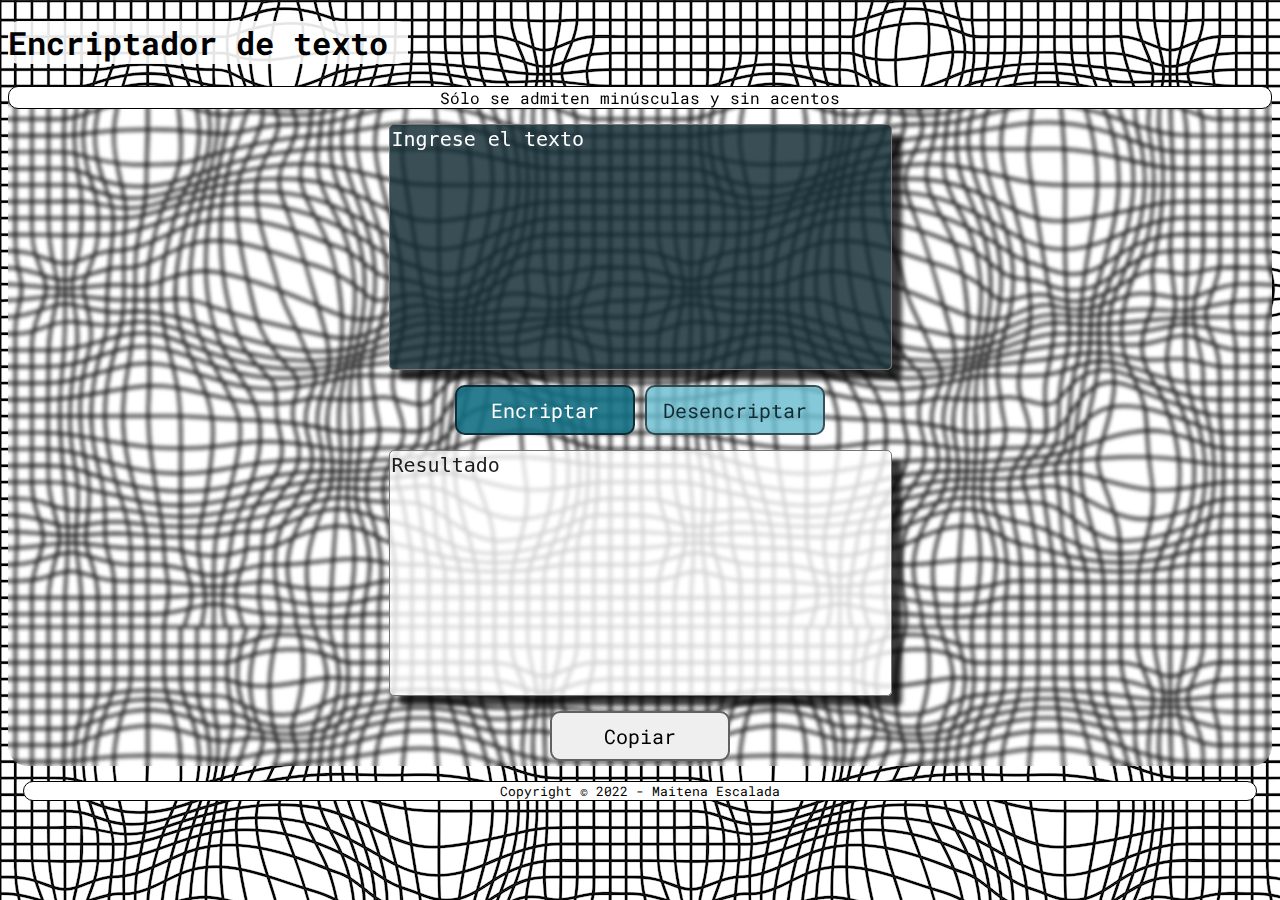
==== index.html @ 1d88e777 "refactore de clases" ====
<!DOCTYPE html>
<html lang="es">
<head>
    <meta charset="UTF-8">
    <meta http-equiv="X-UA-Compatible" content="IE=edge">
    <meta name="viewport" content="width=device-width, initial-scale=1.0">
    <title>Encriptador</title>
    
    <link rel="stylesheet" href="style.css">
    <script src="app.js" type="text/javascript" defer></script>
    <link rel="preconnect" href="https://fonts.googleapis.com">
    <link rel="preconnect" href="https://fonts.gstatic.com" crossorigin>
    <link href="https://fonts.googleapis.com/css2?family=Roboto+Mono:ital,wght@0,300;0,500;0,700;1,300&display=swap" rel="stylesheet">

</head>

<body>
    <header>
        <h1 class="titulo">Encriptador de texto</h1>
    </header>
    
    <div class="linea"></div>
    
    <main>
        <p class="centrar parrafo">Sólo se admiten minúsculas y sin acentos</p>
        
        <div class="centrar">
            <textarea class="text-area" id="text-cifrador" cols="40" rows="10" placeholder="Ingrese el texto"></textarea>
        </div>
    
        <div class="centrar botones">
            <button class="boton" id="boton-encriptar">Encriptar</button>
            <button class="boton" id="boton-desencriptar">Desencriptar</button>
        </div>
        
       
        <div class="centrar">
            <textarea class="text-area" id="text-resultado" cols="40" rows="10" placeholder="Resultado" readonly></textarea>
        </div>
        
        <div class="centrar">
            <button class="boton" id="boton-copiar" type="submit">Copiar</button>
        </div>
    </main>
    
    <footer class="centrar">
        <small>Copyright &copy 2022 - Maitena Escalada</small>
    </footer>
</body>
</html>
---- style.css ----
:root{
    --tipo-principal:'Roboto Mono', monospace;
    --blanco: rgb(255, 255, 255);
}

body {
    background-image: url("cuadricula_distorsionada.png");
    font-family: var(--tipo-principal);
}

.titulo {
    background-color: rgba(255, 255, 255, 0.897);
    border-radius: 10px;
    max-width: 400px;
}

main {
    margin-top: 10px;
    backdrop-filter: blur(2px);
    border-radius: 20px;
}

.parrafo {
   margin: 5px 0px;
   background-color: var(--blanco);
   border: 1px solid;
   border-radius: 10px;
}

.text-area {
    border-radius: 5px;
    resize: none;
    box-shadow: 10px 10px 5px rgba(0, 0, 0, 0.767);
    margin-bottom: 10px;
    margin-top: 10px;
    font-size: 20px;
}

#text-cifrador {
    background-color: rgba(19, 44, 51, 0.836);
    color: var(--blanco);
}

#text-cifrador::placeholder {
    color: var(--blanco);
    font-size: 20px;
}

.centrar {
    display: flex;
    justify-content: center;
}

.boton {
    font-family: var(--tipo-principal);
    font-size: 20px;
    padding: 10px;
    margin: 5px;
    border: 2px solid rgba(0, 0, 0, 0.596);
    border-radius: 10px;
    width: 180px;
}

#boton-encriptar {
    background-color: rgba(18, 109, 130, 0.897);
    color: var(--blanco);
}

#boton-encriptar:hover{
    background-color: rgb(216, 227, 231);
    color: rgba(18, 109, 130, 0.562);
}

#boton-desencriptar {
    background-color: rgba(107, 190, 209, 0.829);
    color: rgb(19, 44, 51);
}

#boton-desencriptar:hover {
    background-color: rgb(19, 44, 51);
    color:rgb(18, 110, 130);
}

#text-resultado {
    background-color: rgba(255, 255, 255, 0.801);
}

#text-resultado::placeholder {
    color: rgba(3, 3, 3, 0.897);
    font-size: 20px;
}

#boton-copiar:hover {
    background-color: black;
    color: var(--blanco);
}

footer {
   margin: 15px;
   background-color: var(--blanco);
   border: 1px solid;
   border-radius: 10px;
}


@media (max-width: 400px) {
    .botones {
        flex-direction: column;
    }
    
    .boton {
        max-width: 100%;
    }
}
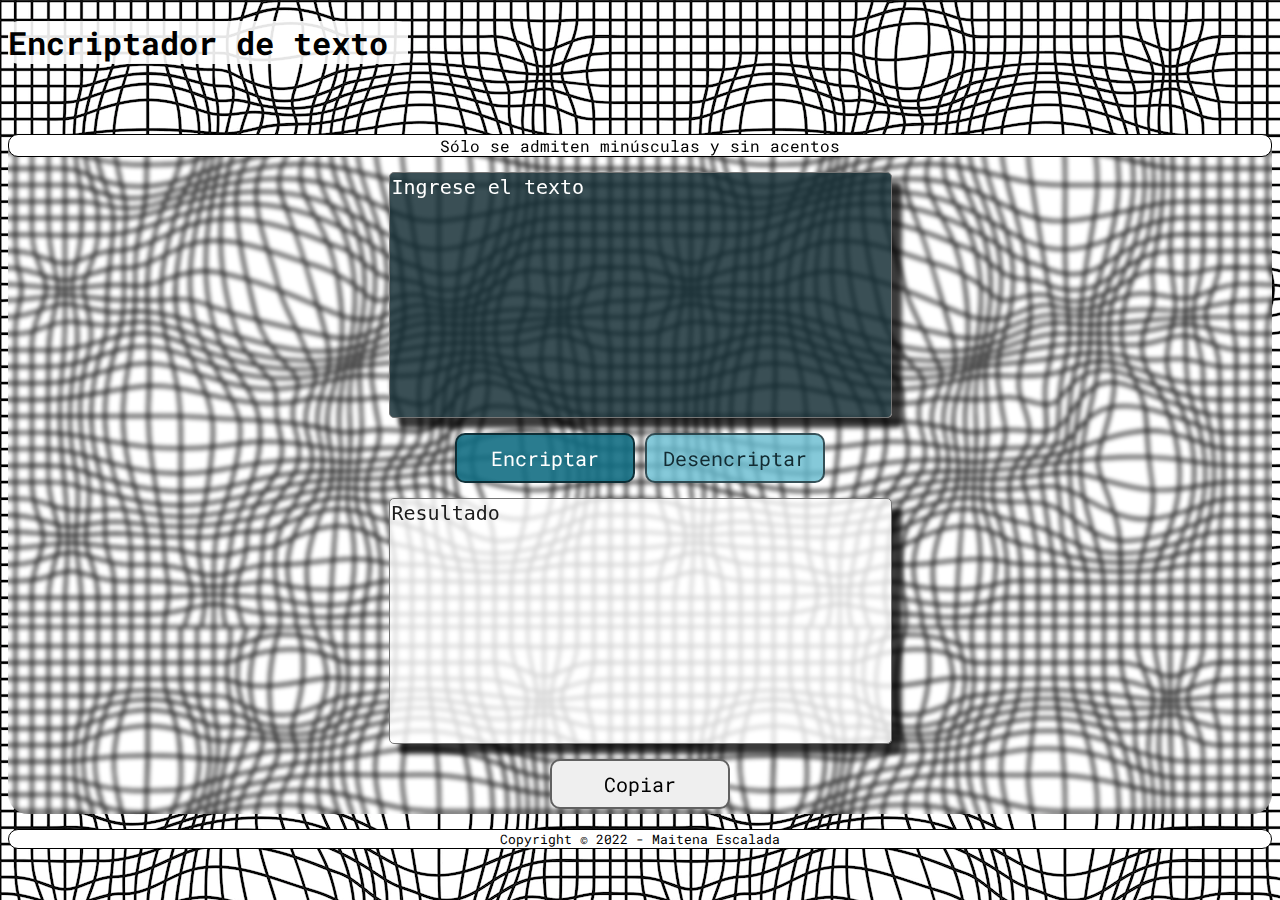
==== commit 08f00d2e: "Modified media querie" ====
--- a/index.html
+++ b/index.html
@@ -18,8 +18,6 @@
     <header>
         <h1 class="titulo">Encriptador de texto</h1>
     </header>
-    
-    <div class="linea"></div>
     
     <main>
         <p class="centrar parrafo">Sólo se admiten minúsculas y sin acentos</p>
--- a/style.css
+++ b/style.css
@@ -15,8 +15,8 @@
 }
 
 main {
-    margin-top: 10px;
-    backdrop-filter: blur(2px);
+    margin-top: 70px;
+    backdrop-filter: blur(2.5px);
     border-radius: 20px;
 }
 
@@ -96,19 +96,19 @@
 }
 
 footer {
-   margin: 15px;
+   margin-top: 15px;
    background-color: var(--blanco);
    border: 1px solid;
    border-radius: 10px;
 }
 
 
-@media (max-width: 400px) {
+@media (max-width: 500px) {
     .botones {
         flex-direction: column;
     }
     
     .boton {
-        max-width: 100%;
+        width: 100%;
     }
 }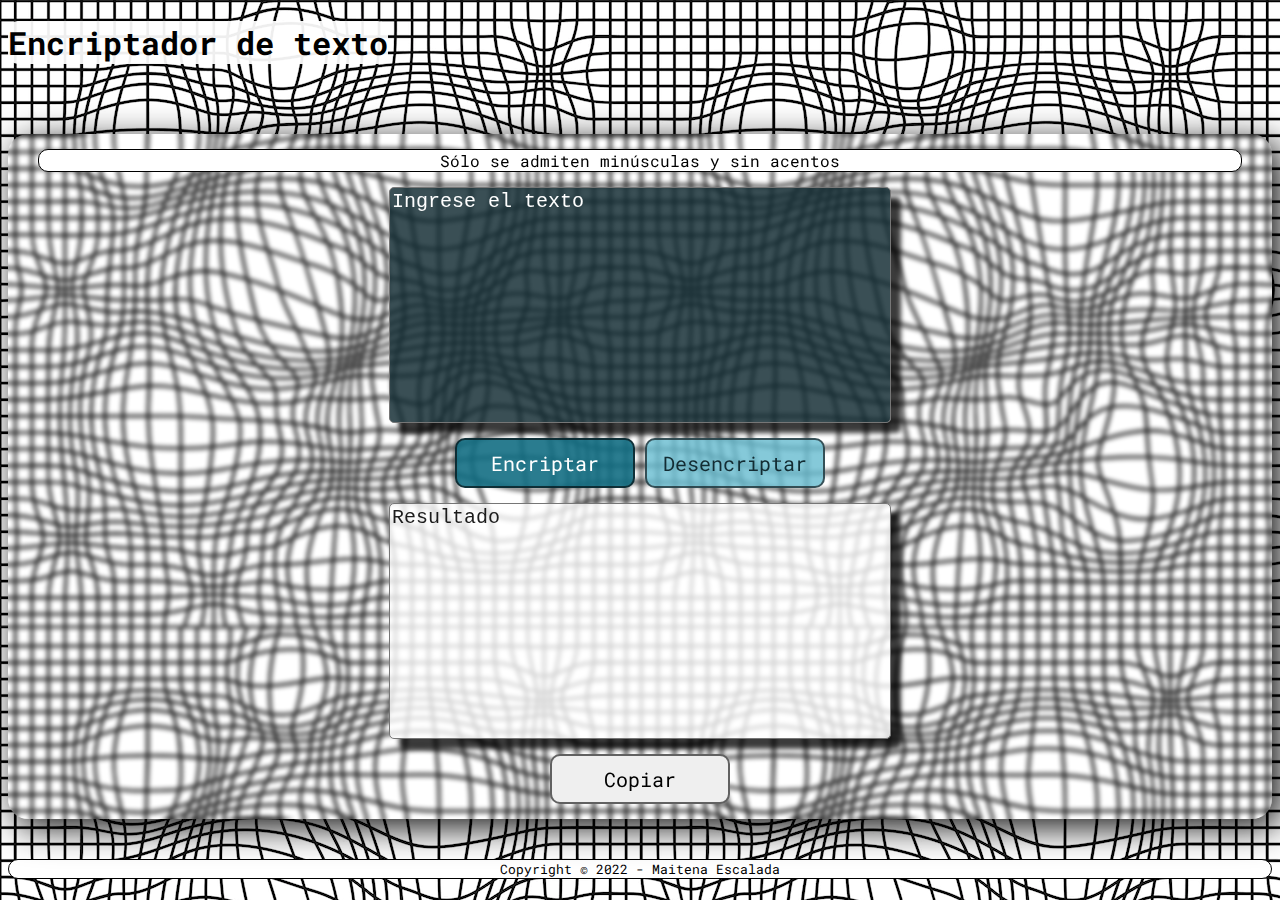
==== commit f097e8e6: "modifique el titulo" ====
--- a/index.html
+++ b/index.html
@@ -5,7 +5,7 @@
     <meta http-equiv="X-UA-Compatible" content="IE=edge">
     <meta name="viewport" content="width=device-width, initial-scale=1.0">
     <title>Encriptador</title>
-    
+    <link rel="icon" href="">
     <link rel="stylesheet" href="style.css">
     <script src="app.js" type="text/javascript" defer></script>
     <link rel="preconnect" href="https://fonts.googleapis.com">
@@ -15,10 +15,10 @@
 </head>
 
 <body>
-    <header>
-        <h1 class="titulo">Encriptador de texto</h1>
+    <header> 
+        <h1><span class="titulo">Encriptador de texto</span></h1>
     </header>
-    
+
     <main>
         <p class="centrar parrafo">Sólo se admiten minúsculas y sin acentos</p>
         
@@ -39,10 +39,11 @@
         <div class="centrar">
             <button class="boton" id="boton-copiar" type="submit">Copiar</button>
         </div>
-    </main>
+    </main>  
     
-    <footer class="centrar">
-        <small>Copyright &copy 2022 - Maitena Escalada</small>
+    <footer>
+        <small class="centrar">Copyright &copy 2022 - Maitena Escalada</small>
     </footer>
+    
 </body>
 </html>--- a/style.css
+++ b/style.css
@@ -5,19 +5,20 @@
 
 body {
     background-image: url("cuadricula_distorsionada.png");
-    font-family: var(--tipo-principal);
-}
-
-.titulo {
-    background-color: rgba(255, 255, 255, 0.897);
-    border-radius: 10px;
-    max-width: 400px;
+    font-family: var(--tipo-principal); 
 }
 
 main {
     margin-top: 70px;
     backdrop-filter: blur(2.5px);
     border-radius: 20px;
+    padding: 10px 30px;
+    box-shadow: 8px 8px 35px 0px rgba(0, 0, 0, 0.938);
+}
+
+.titulo {
+    background-color: rgba(255, 255, 255, 0.932);
+    border-radius: 10px;
 }
 
 .parrafo {
@@ -96,7 +97,7 @@
 }
 
 footer {
-   margin-top: 15px;
+   margin-top: 40px;
    background-color: var(--blanco);
    border: 1px solid;
    border-radius: 10px;
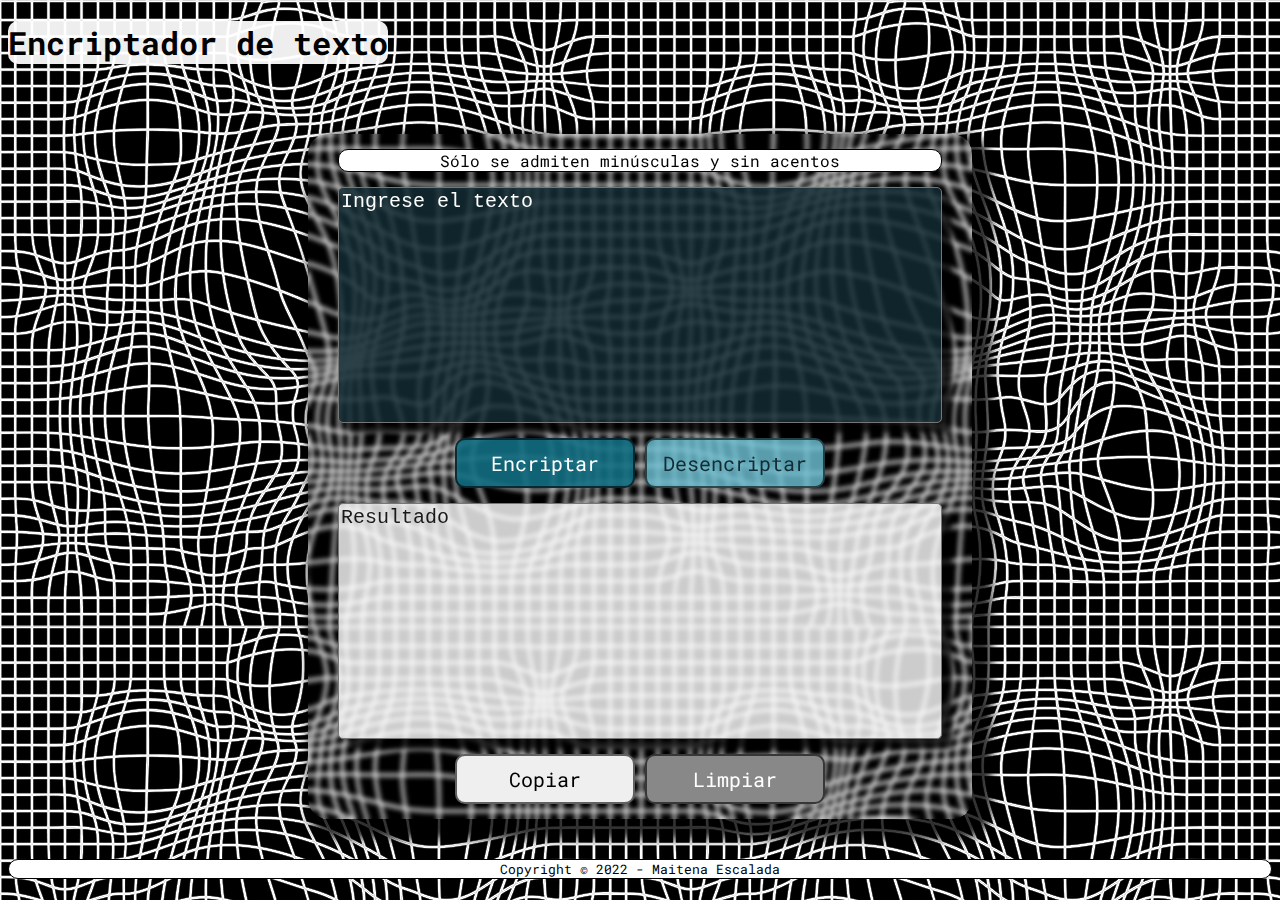
==== commit 7540e9b5: "add boton limpar y cambie fondo" ====
--- a/index.html
+++ b/index.html
@@ -23,7 +23,7 @@
         <p class="centrar parrafo">Sólo se admiten minúsculas y sin acentos</p>
         
         <div class="centrar">
-            <textarea class="text-area" id="text-cifrador" cols="40" rows="10" placeholder="Ingrese el texto"></textarea>
+            <textarea class="text-area" id="text-cifrador" cols="60" rows="10" placeholder="Ingrese el texto"></textarea>
         </div>
     
         <div class="centrar botones">
@@ -33,11 +33,12 @@
         
        
         <div class="centrar">
-            <textarea class="text-area" id="text-resultado" cols="40" rows="10" placeholder="Resultado" readonly></textarea>
+            <textarea class="text-area" id="text-resultado" cols="60" rows="10" placeholder="Resultado" readonly></textarea>
         </div>
         
-        <div class="centrar">
+        <div class="centrar botones">
             <button class="boton" id="boton-copiar" type="submit">Copiar</button>
+            <button class="boton" id="boton-limpiar" type="submit">Limpiar</button>
         </div>
     </main>  
     
--- a/style.css
+++ b/style.css
@@ -4,16 +4,19 @@
 }
 
 body {
-    background-image: url("cuadricula_distorsionada.png");
+    background-image: url("cuadricula_distorsionada_negra.png");
     font-family: var(--tipo-principal); 
 }
 
 main {
     margin-top: 70px;
+    margin-left: 300px;
+    margin-right: 300px;
     backdrop-filter: blur(2.5px);
     border-radius: 20px;
     padding: 10px 30px;
-    box-shadow: 8px 8px 35px 0px rgba(0, 0, 0, 0.938);
+    box-shadow: 10px 10px 10px 10px rgba(0, 0, 0, 0.801);
+    
 }
 
 .titulo {
@@ -94,6 +97,17 @@
 #boton-copiar:hover {
     background-color: black;
     color: var(--blanco);
+    border: 2px solid rgba(255, 255, 255, 0.596);
+}
+
+#boton-limpiar {
+    background-color: rgb(136, 136, 136);
+    color: var(--blanco);
+}
+#boton-limpiar:hover {
+    background-color: var(--blanco);
+    color: black;
+    border: 2px solid rgba(0, 0, 0, 0.596);
 }
 
 footer {
@@ -103,6 +117,19 @@
    border-radius: 10px;
 }
 
+@media (max-width: 1200px) {
+    main {
+        margin-left: 60px;
+        margin-right: 60px;
+    }
+}
+
+@media (max-width: 800px) {
+    main {
+        margin-left: 20px;
+        margin-right: 20px;
+    }
+}
 
 @media (max-width: 500px) {
     .botones {
@@ -112,4 +139,9 @@
     .boton {
         width: 100%;
     }
+    
+    main {
+        margin-left: 5px;
+        margin-right: 5px;
+    }
 }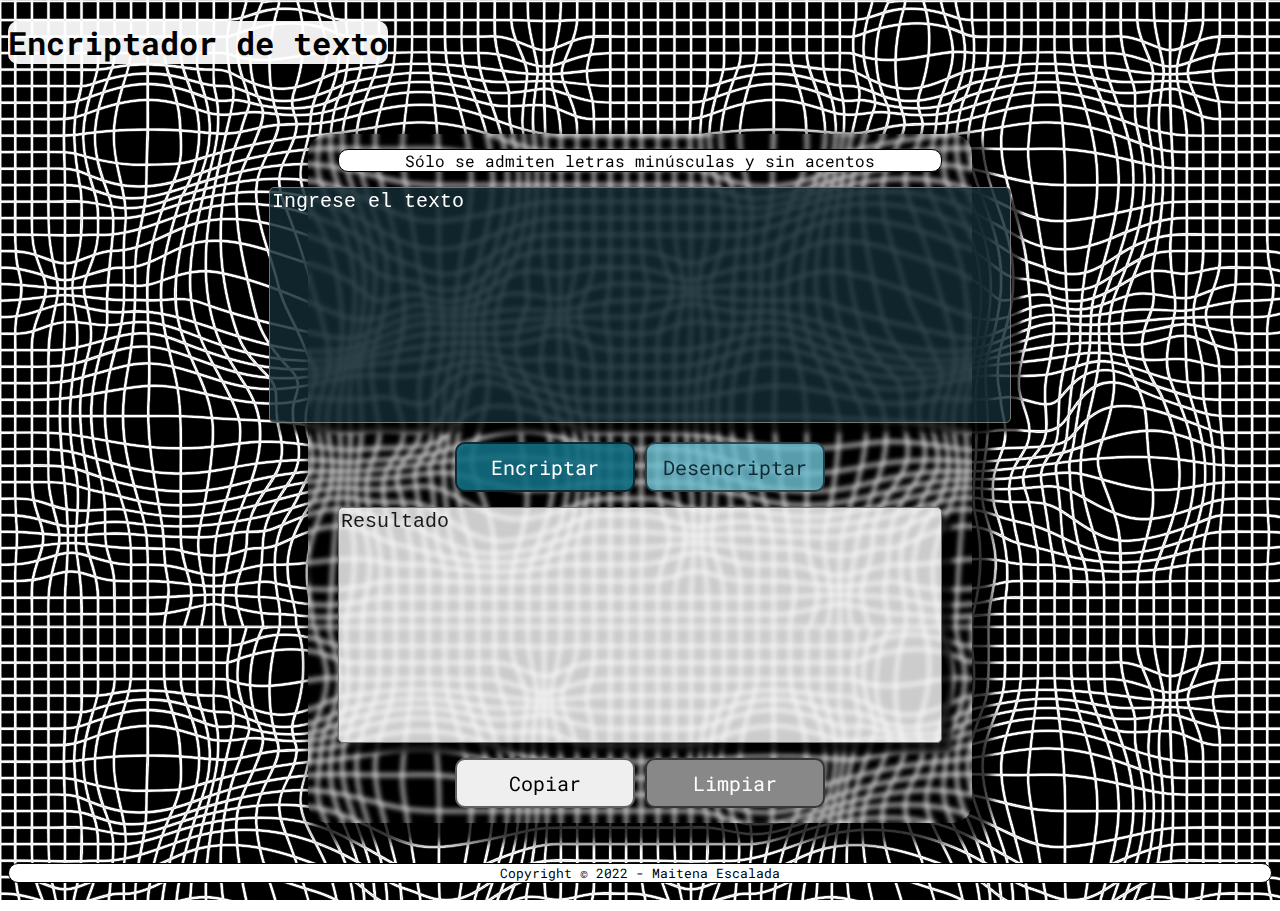
==== commit 40347434: "add metodo validarTexto y esMinuscula" ====
--- a/index.html
+++ b/index.html
@@ -20,10 +20,14 @@
     </header>
 
     <main>
-        <p class="centrar parrafo">Sólo se admiten minúsculas y sin acentos</p>
+        <p class="centrar parrafo">Sólo se admiten letras minúsculas y sin acentos</p>
         
         <div class="centrar">
-            <textarea class="text-area" id="text-cifrador" cols="60" rows="10" placeholder="Ingrese el texto"></textarea>
+            <form action="">
+                <textarea class="text-area" id="text-cifrador" cols="60" rows="10" placeholder="Ingrese el texto" pattern="[a-z]{1,15}" 
+                required></textarea>
+            </form>
+
         </div>
     
         <div class="centrar botones">
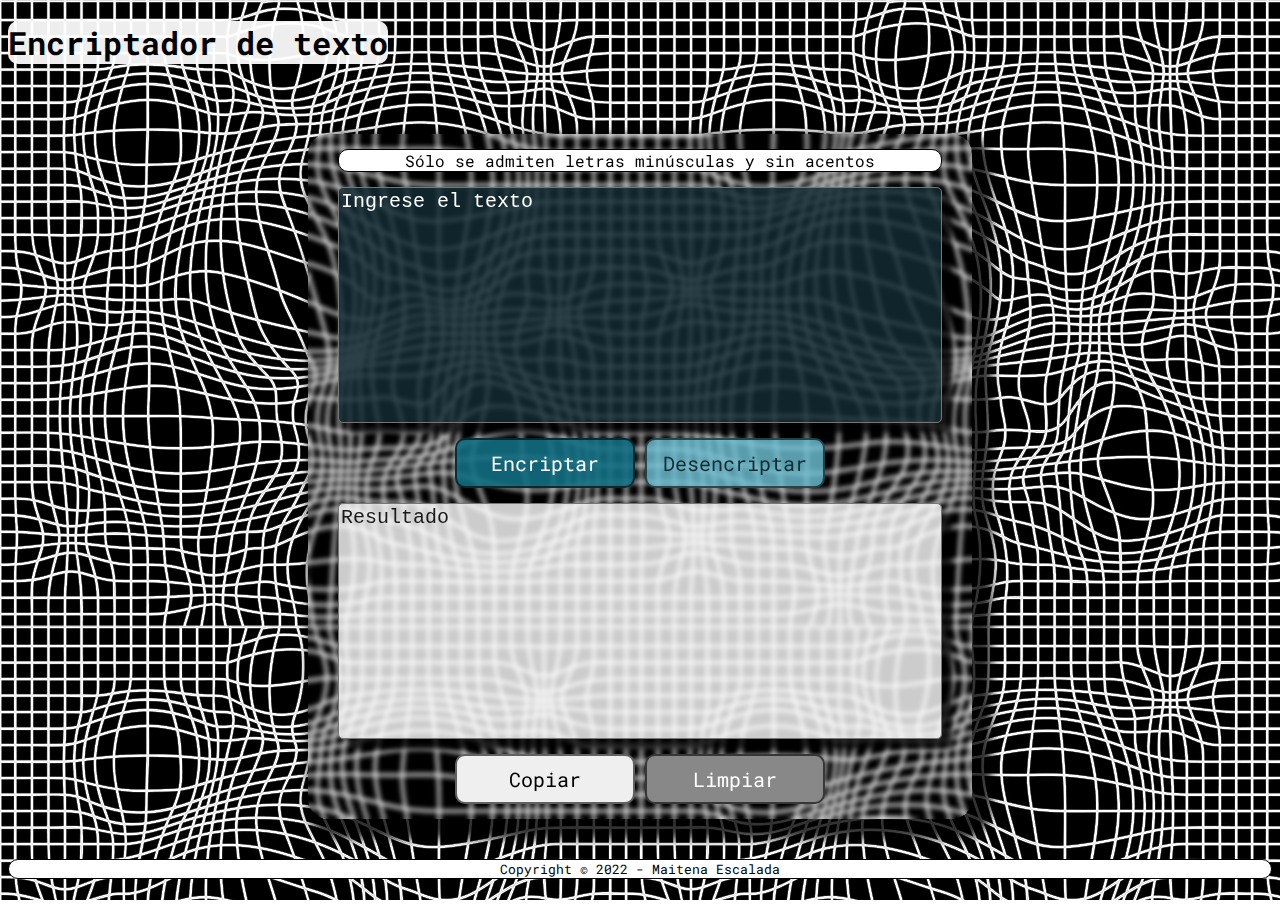
==== commit d9b4a74c: "fix centrado de text-cifrador" ====
--- a/index.html
+++ b/index.html
@@ -23,11 +23,7 @@
         <p class="centrar parrafo">Sólo se admiten letras minúsculas y sin acentos</p>
         
         <div class="centrar">
-            <form action="">
-                <textarea class="text-area" id="text-cifrador" cols="60" rows="10" placeholder="Ingrese el texto" pattern="[a-z]{1,15}" 
-                required></textarea>
-            </form>
-
+            <textarea class="text-area" id="text-cifrador" cols="60" rows="10" placeholder="Ingrese el texto"></textarea>
         </div>
     
         <div class="centrar botones">
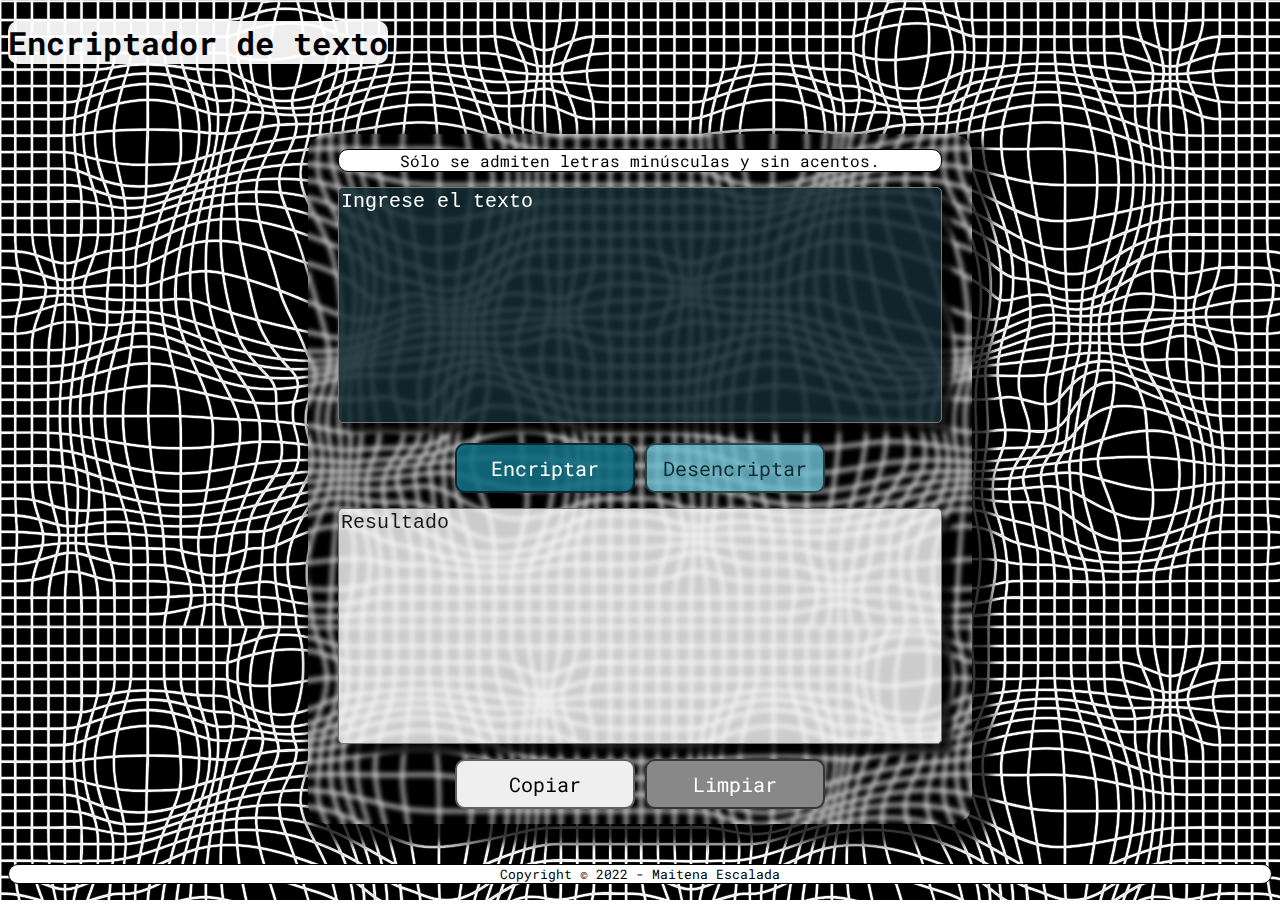
==== commit d20f873b: "Add errorMensaje y textoVacioMensaje" ====
--- a/index.html
+++ b/index.html
@@ -20,12 +20,14 @@
     </header>
 
     <main>
-        <p class="centrar parrafo">Sólo se admiten letras minúsculas y sin acentos</p>
+        <p class="centrar parrafo">Sólo se admiten letras minúsculas y sin acentos.</p>
         
         <div class="centrar">
             <textarea class="text-area" id="text-cifrador" cols="60" rows="10" placeholder="Ingrese el texto"></textarea>
         </div>
-    
+        
+        <span class="centrar" id="error" class="invisible"></span>
+        
         <div class="centrar botones">
             <button class="boton" id="boton-encriptar">Encriptar</button>
             <button class="boton" id="boton-desencriptar">Desencriptar</button>
--- a/style.css
+++ b/style.css
@@ -16,7 +16,7 @@
     border-radius: 20px;
     padding: 10px 30px;
     box-shadow: 10px 10px 10px 10px rgba(0, 0, 0, 0.801);
-    
+    flex-direction: column;
 }
 
 .titulo {
@@ -48,6 +48,16 @@
 #text-cifrador::placeholder {
     color: var(--blanco);
     font-size: 20px;
+}
+
+.centrar#error {
+    margin-top: 5px;
+    margin-left: 3px;
+    color: rgb(255, 78, 78);
+    justify-content: center;
+    font-size: 14px;
+    background-color: antiquewhite;
+    border-radius: 10px;
 }
 
 .centrar {
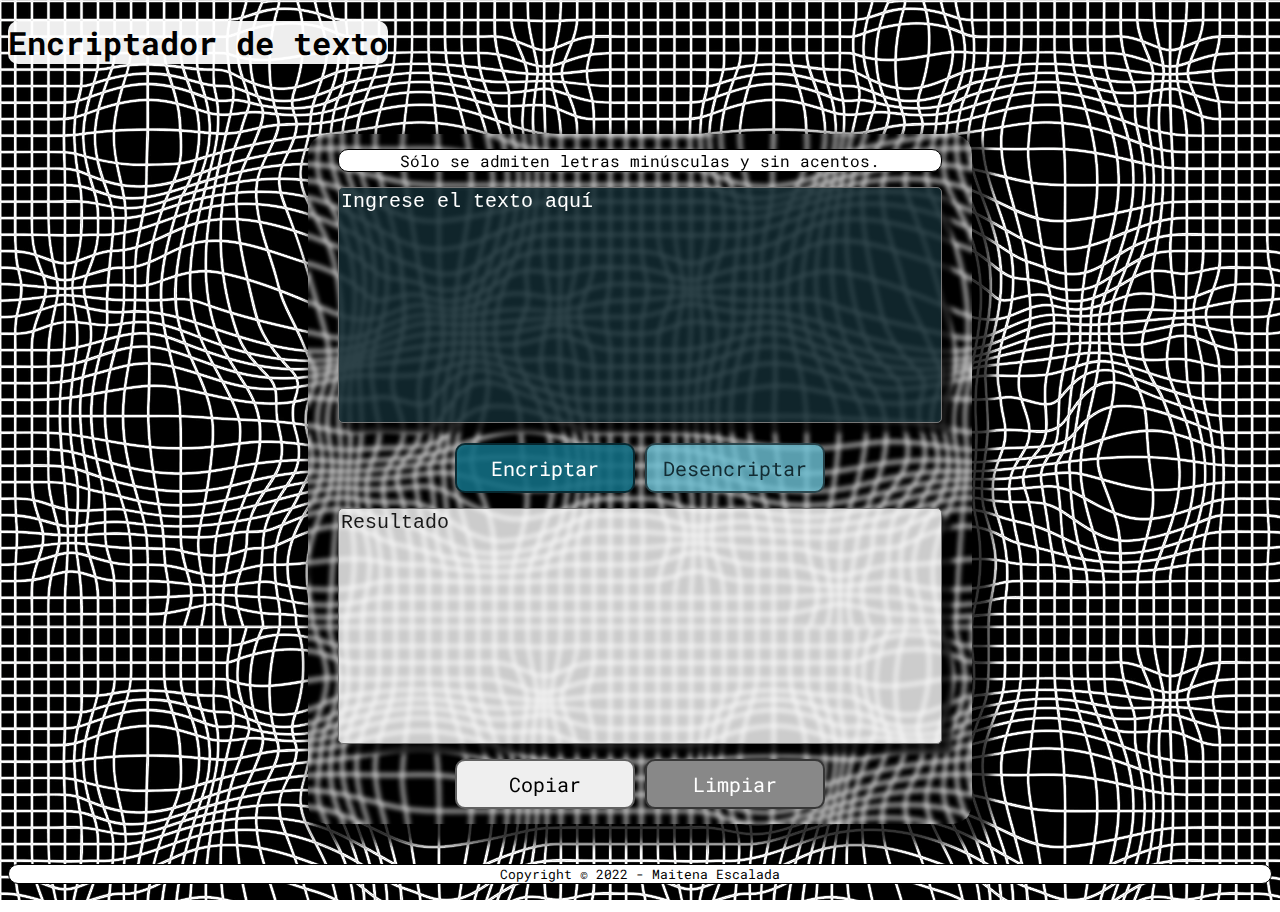
==== commit 2269bf6a: "refactoreo de app.js y add eventos.js" ====
--- a/index.html
+++ b/index.html
@@ -5,13 +5,12 @@
     <meta http-equiv="X-UA-Compatible" content="IE=edge">
     <meta name="viewport" content="width=device-width, initial-scale=1.0">
     <title>Encriptador</title>
-    <link rel="icon" href="">
-    <link rel="stylesheet" href="style.css">
-    <script src="app.js" type="text/javascript" defer></script>
+    <link rel="stylesheet" href="css/style.css">
+    <script src="/js/app.js" type="text/javascript" defer></script>
+    <script src="/js/eventos.js" type="text/javascript" defer></script>
     <link rel="preconnect" href="https://fonts.googleapis.com">
     <link rel="preconnect" href="https://fonts.gstatic.com" crossorigin>
     <link href="https://fonts.googleapis.com/css2?family=Roboto+Mono:ital,wght@0,300;0,500;0,700;1,300&display=swap" rel="stylesheet">
-
 </head>
 
 <body>
@@ -23,7 +22,7 @@
         <p class="centrar parrafo">Sólo se admiten letras minúsculas y sin acentos.</p>
         
         <div class="centrar">
-            <textarea class="text-area" id="text-cifrador" cols="60" rows="10" placeholder="Ingrese el texto"></textarea>
+            <textarea class="text-area" id="text-cifrador" cols="60" rows="10" placeholder="Ingrese el texto aquí"></textarea>
         </div>
         
         <span class="centrar" id="error" class="invisible"></span>
--- a/css/style.css
+++ b/css/style.css
@@ -0,0 +1,157 @@
+:root{
+    --tipo-principal:'Roboto Mono', monospace;
+    --blanco: rgb(255, 255, 255);
+}
+
+body {
+    background-image: url("../img/cuadricula_distorsionada_negra.png");
+    font-family: var(--tipo-principal); 
+}
+
+main {
+    margin-top: 70px;
+    margin-left: 300px;
+    margin-right: 300px;
+    backdrop-filter: blur(2.5px);
+    border-radius: 20px;
+    padding: 10px 30px;
+    box-shadow: 10px 10px 10px 10px rgba(0, 0, 0, 0.801);
+    flex-direction: column;
+}
+
+.titulo {
+    background-color: rgba(255, 255, 255, 0.932);
+    border-radius: 10px;
+}
+
+.parrafo {
+   margin: 5px 0px;
+   background-color: var(--blanco);
+   border: 1px solid;
+   border-radius: 10px;
+}
+
+.text-area {
+    border-radius: 5px;
+    resize: none;
+    box-shadow: 10px 10px 5px rgba(0, 0, 0, 0.767);
+    margin-bottom: 10px;
+    margin-top: 10px;
+    font-size: 20px;
+}
+
+#text-cifrador {
+    background-color: rgba(19, 44, 51, 0.836);
+    color: var(--blanco);
+}
+
+#text-cifrador::placeholder {
+    color: var(--blanco);
+    font-size: 20px;
+}
+
+.centrar#error {
+    margin-top: 5px;
+    margin-left: 3px;
+    color: rgb(255, 78, 78);
+    justify-content: center;
+    font-size: 14px;
+    background-color: antiquewhite;
+    border-radius: 10px;
+}
+
+.centrar {
+    display: flex;
+    justify-content: center;
+}
+
+.boton {
+    font-family: var(--tipo-principal);
+    font-size: 20px;
+    padding: 10px;
+    margin: 5px;
+    border: 2px solid rgba(0, 0, 0, 0.596);
+    border-radius: 10px;
+    width: 180px;
+}
+
+#boton-encriptar {
+    background-color: rgba(18, 109, 130, 0.897);
+    color: var(--blanco);
+}
+
+#boton-encriptar:hover{
+    background-color: rgb(216, 227, 231);
+    color: rgba(18, 109, 130, 0.562);
+}
+
+#boton-desencriptar {
+    background-color: rgba(107, 190, 209, 0.829);
+    color: rgb(19, 44, 51);
+}
+
+#boton-desencriptar:hover {
+    background-color: rgb(19, 44, 51);
+    color:rgb(18, 110, 130);
+}
+
+#text-resultado {
+    background-color: rgba(255, 255, 255, 0.801);
+}
+
+#text-resultado::placeholder {
+    color: rgba(3, 3, 3, 0.897);
+    font-size: 20px;
+}
+
+#boton-copiar:hover {
+    background-color: black;
+    color: var(--blanco);
+    border: 2px solid rgba(255, 255, 255, 0.596);
+}
+
+#boton-limpiar {
+    background-color: rgb(136, 136, 136);
+    color: var(--blanco);
+}
+#boton-limpiar:hover {
+    background-color: var(--blanco);
+    color: black;
+    border: 2px solid rgba(0, 0, 0, 0.596);
+}
+
+footer {
+   margin-top: 40px;
+   background-color: var(--blanco);
+   border: 1px solid;
+   border-radius: 10px;
+}
+
+@media (max-width: 1200px) {
+    main {
+        margin-left: 60px;
+        margin-right: 60px;
+    }
+}
+
+@media (max-width: 800px) {
+    main {
+        margin-left: 20px;
+        margin-right: 20px;
+    }
+}
+
+@media (max-width: 500px) {
+    .botones {
+        flex-direction: column;
+    }
+    
+    .boton {
+        width: 100%;
+    }
+    
+    main {
+        margin-left: 5px;
+        margin-right: 5px;
+    }
+}